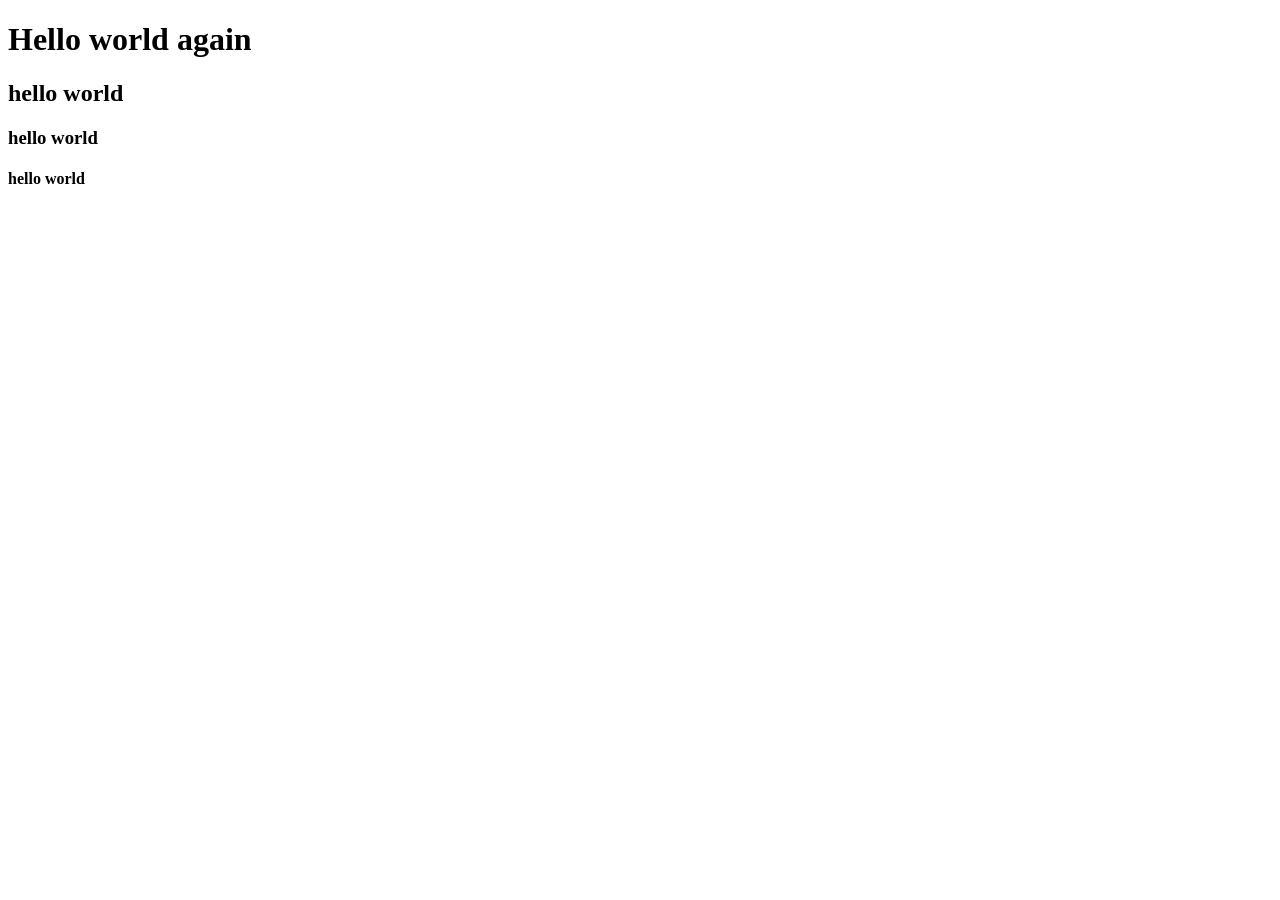
==== index.html @ 9ecb5e7a "this is my first commit on this html file" ====
<!DOCTYPE html>
<html lang="en">
<head>
    <meta charset="UTF-8">
    <meta name="viewport" content="width=device-width, initial-scale=1.0">
    <title>Learning_web_page_creation</title>
</head>
<body>
    <h1>Hello world again</h1>
    <h2>hello world</h2>
    <h3>hello world</h3>
    <h4>hello world</h4>

</body>
</html>
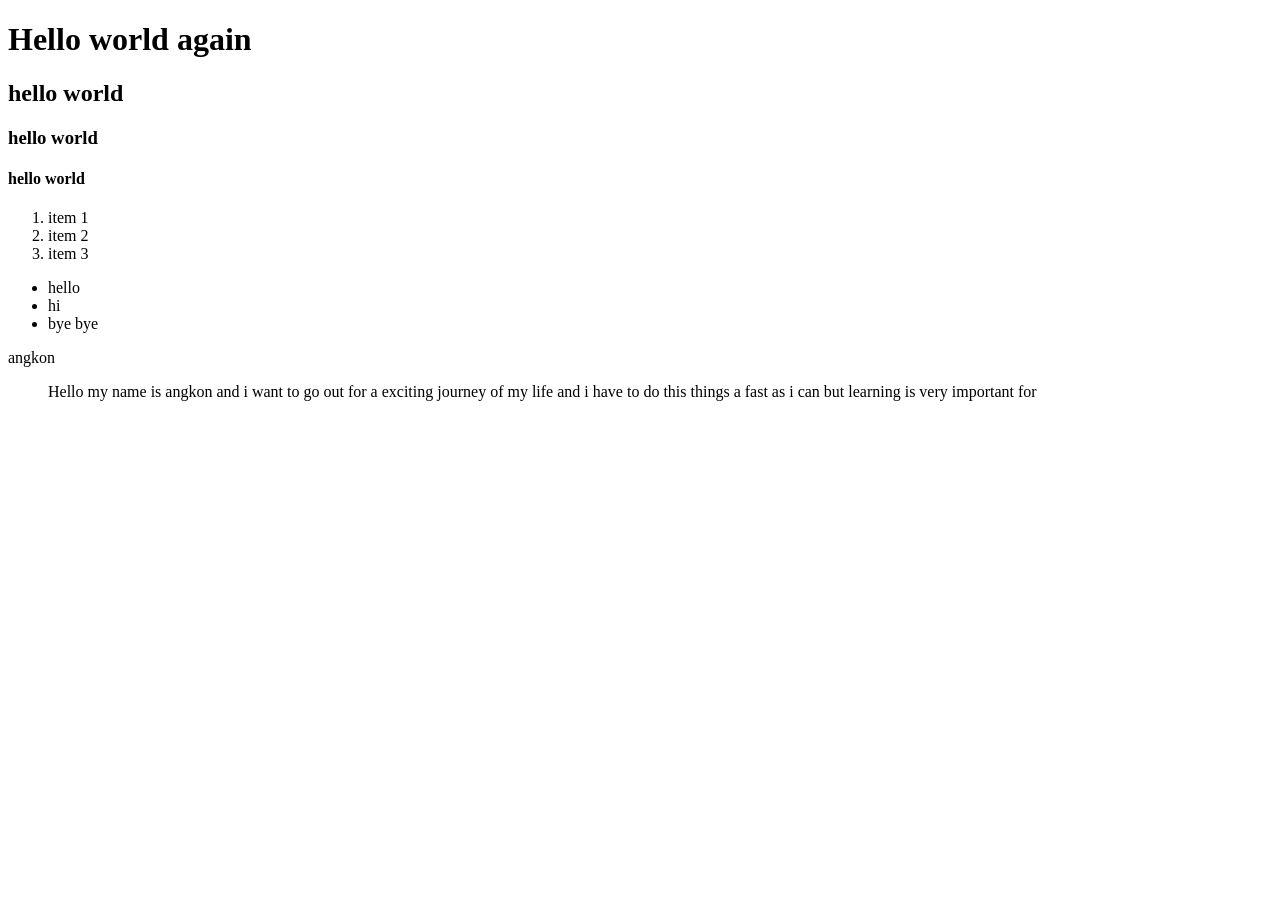
==== commit 43478cc2: "add list html structure" ====
--- a/index.html
+++ b/index.html
@@ -1,15 +1,38 @@
-<!DOCTYPE html>
+<!doctype html>
 <html lang="en">
-<head>
-    <meta charset="UTF-8">
-    <meta name="viewport" content="width=device-width, initial-scale=1.0">
+  <head>
+    <meta charset="UTF-8" />
+    <meta name="viewport" content="width=device-width, initial-scale=1.0" />
     <title>Learning_web_page_creation</title>
-</head>
-<body>
+  </head>
+  <body>
     <h1>Hello world again</h1>
     <h2>hello world</h2>
     <h3>hello world</h3>
     <h4>hello world</h4>
+    <!-- list    -->
+    <!-- ordered-->
 
-</body>
-</html>+    <ol>
+      <li>item 1</li>
+      <li>item 2</li>
+      <li>item 3</li>
+    </ol>
+    <!-- unordered list -->
+    <ul>
+      <li>hello</li>
+      <li>hi</li>
+      <li>bye bye</li>
+    </ul>
+    <!-- descriptive list -->
+    <dl>
+      <dl>angkon</dl>
+      <dd>
+        Hello my name is angkon and i want to go out for a exciting journey of
+        my life and i have to do this things a fast as i can but learning is
+        very important for
+        <menu></menu>
+      </dd>
+    </dl>
+  </body>
+</html>
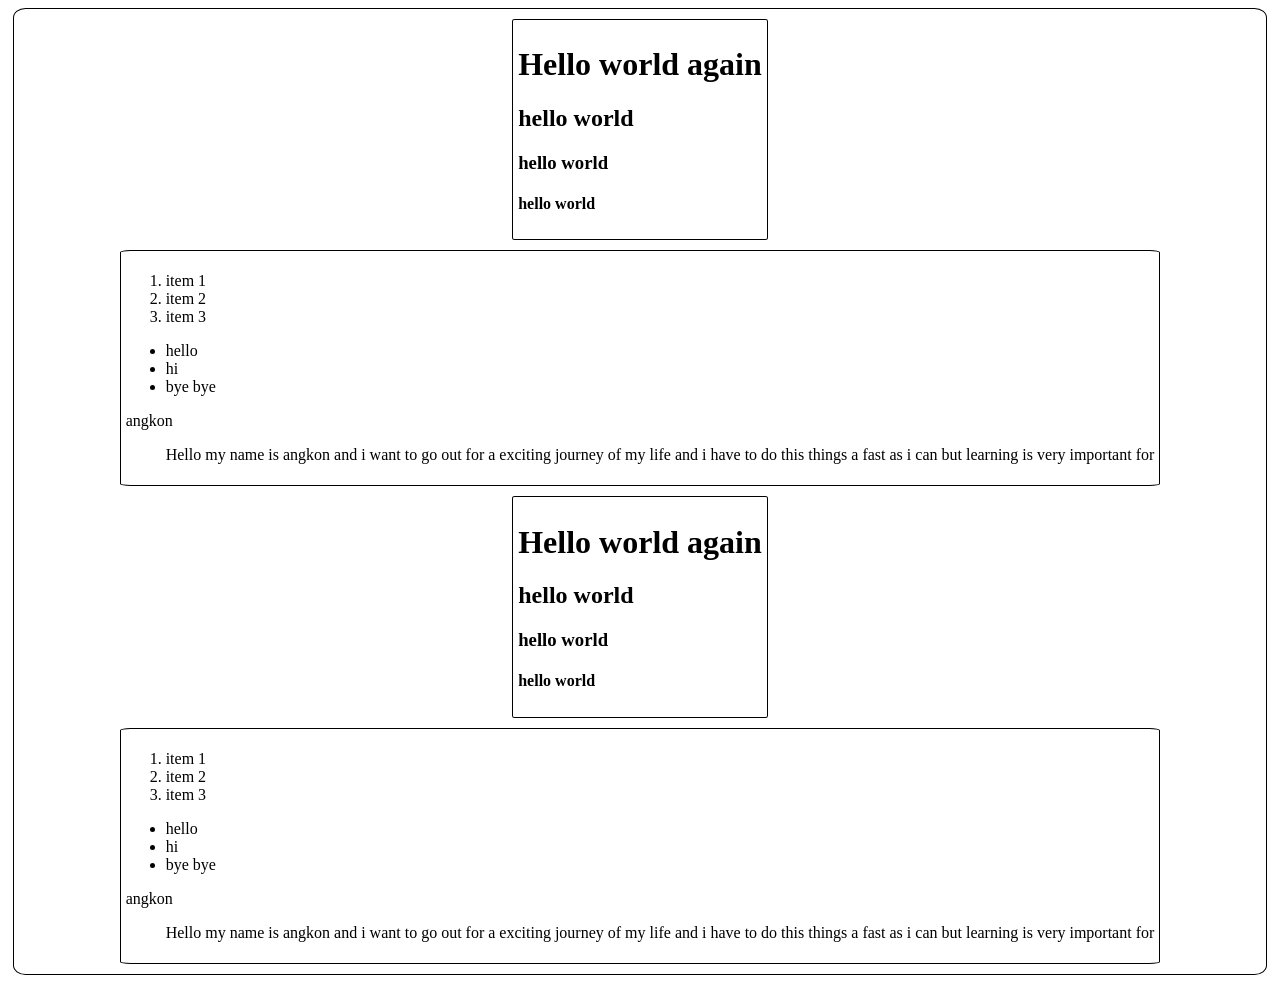
==== commit da06e3e6: "add my style file" ====
--- a/index.html
+++ b/index.html
@@ -4,35 +4,73 @@
     <meta charset="UTF-8" />
     <meta name="viewport" content="width=device-width, initial-scale=1.0" />
     <title>Learning_web_page_creation</title>
+    <link rel="stylesheet" href="./style.css">
   </head>
   <body>
-    <h1>Hello world again</h1>
-    <h2>hello world</h2>
-    <h3>hello world</h3>
-    <h4>hello world</h4>
-    <!-- list    -->
-    <!-- ordered-->
+    <div class="Box flex-box">
+      <div class="Box">
+        <h1>Hello world again</h1>
+        <h2>hello world</h2>
+        <h3>hello world</h3>
+        <h4>hello world</h4>
+      </div>
+      <div class="Box">
+        <!-- list    -->
+        <!-- ordered-->
 
-    <ol>
-      <li>item 1</li>
-      <li>item 2</li>
-      <li>item 3</li>
-    </ol>
-    <!-- unordered list -->
-    <ul>
-      <li>hello</li>
-      <li>hi</li>
-      <li>bye bye</li>
-    </ul>
-    <!-- descriptive list -->
-    <dl>
-      <dl>angkon</dl>
-      <dd>
-        Hello my name is angkon and i want to go out for a exciting journey of
-        my life and i have to do this things a fast as i can but learning is
-        very important for
-        <menu></menu>
-      </dd>
-    </dl>
+        <ol>
+          <li>item 1</li>
+          <li>item 2</li>
+          <li>item 3</li>
+        </ol>
+        <!-- unordered list -->
+        <ul>
+          <li>hello</li>
+          <li>hi</li>
+          <li>bye bye</li>
+        </ul>
+        <!-- descriptive list -->
+        <dl>
+          <dl>angkon</dl>
+          <dd>
+            Hello my name is angkon and i want to go out for a exciting journey
+            of my life and i have to do this things a fast as i can but learning
+            is very important for
+          </dd>
+        </dl>
+      </div>
+      <div class="Box">
+        <h1>Hello world again</h1>
+        <h2>hello world</h2>
+        <h3>hello world</h3>
+        <h4>hello world</h4>
+      </div>
+      <div class="Box">
+        <!-- list    -->
+        <!-- ordered-->
+
+        <ol>
+          <li>item 1</li>
+          <li>item 2</li>
+          <li>item 3</li>
+        </ol>
+        <!-- unordered list -->
+        <ul>
+          <li>hello</li>
+          <li>hi</li>
+          <li>bye bye</li>
+        </ul>
+        <!-- descriptive list -->
+        <dl>
+          <dl>angkon</dl>
+          <dd>
+            Hello my name is angkon and i want to go out for a exciting journey
+            of my life and i have to do this things a fast as i can but learning
+            is very important for
+          </dd>
+        </dl>
+      </div>
+    </div>
   </body>
 </html>
+ 
--- a/style.css
+++ b/style.css
@@ -0,0 +1,14 @@
+.Box {
+    border: 1px solid black;
+    border-radius: 1%;
+    padding: 5px;
+    margin:5px
+    
+
+}
+.flex-box{
+    display: flex;
+    flex-wrap: wrap;
+    justify-content: center;
+    align-items: center;
+}
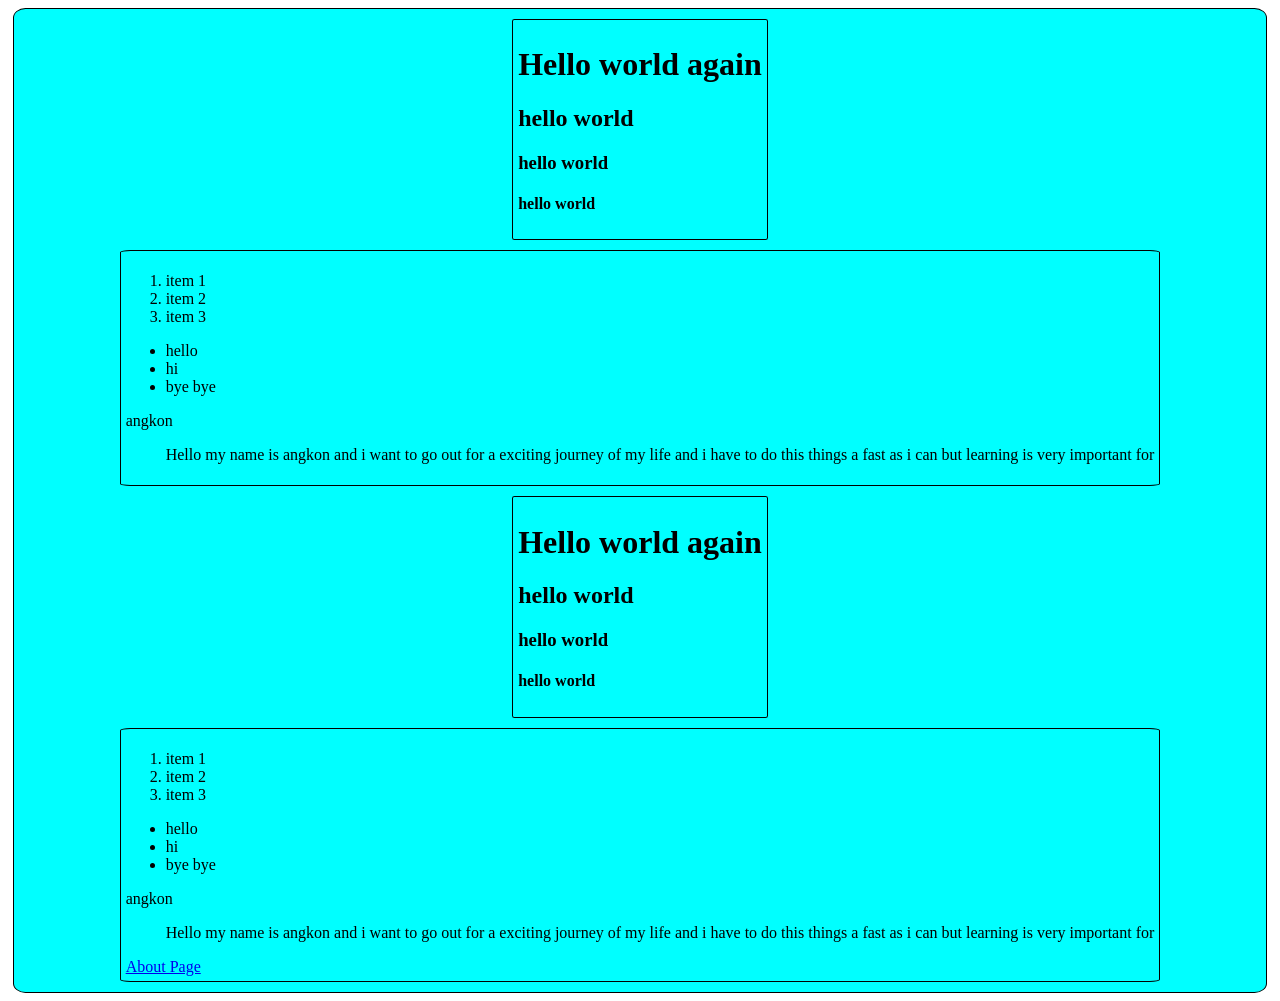
==== commit 6e692ed7: "make another page about and its css file" ====
--- a/index.html
+++ b/index.html
@@ -69,6 +69,9 @@
             is very important for
           </dd>
         </dl>
+        <div>
+          <a href="./About.html">About Page</a>
+        </div>
       </div>
     </div>
   </body>
--- a/style.css
+++ b/style.css
@@ -1,4 +1,5 @@
 .Box {
+    background-color: aqua;
     border: 1px solid black;
     border-radius: 1%;
     padding: 5px;
@@ -10,5 +11,4 @@
     display: flex;
     flex-wrap: wrap;
     justify-content: center;
-    align-items: center;
 }
